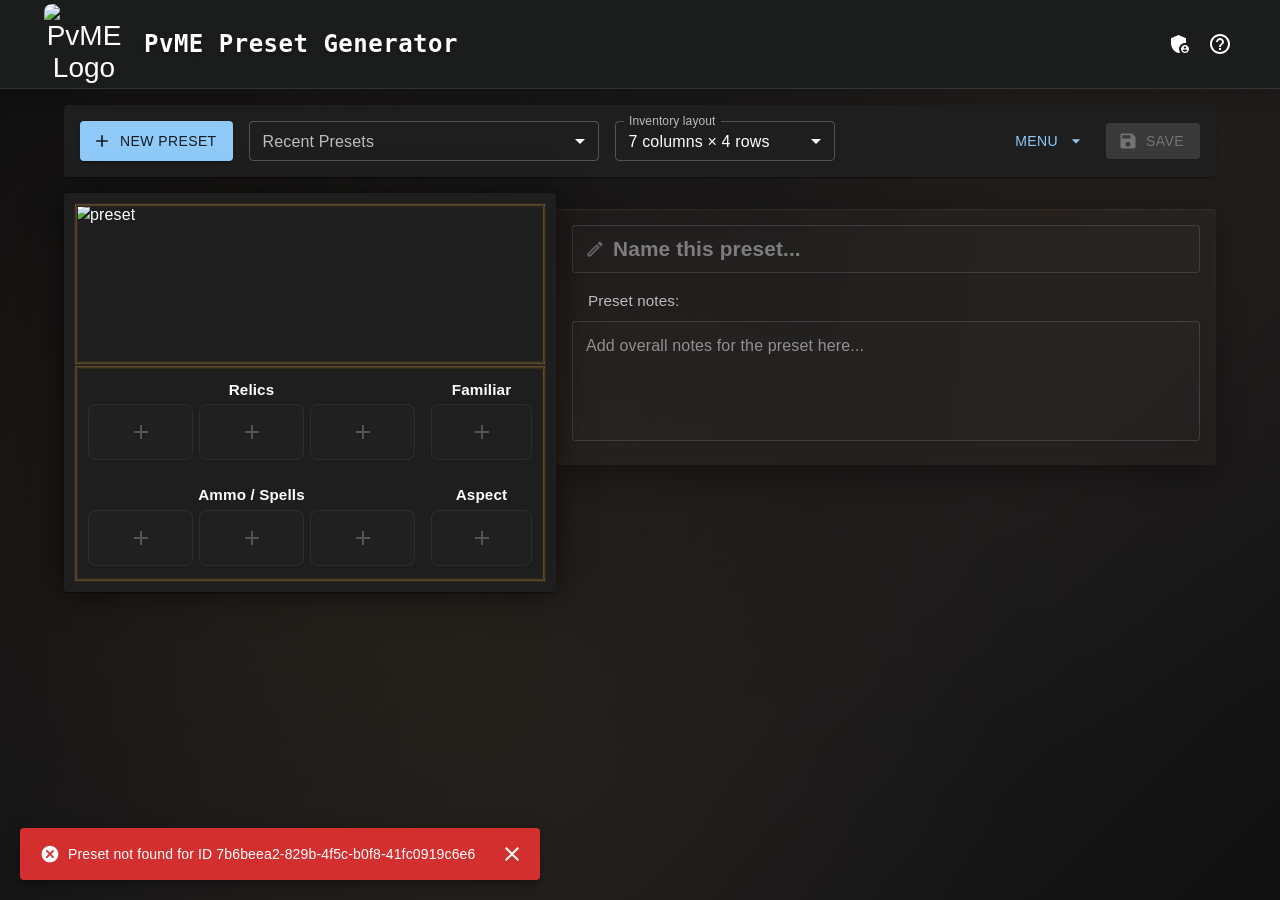
==== embeds/7b6beea2-829b-4f5c-b0f8-41fc0919c6e6/4x7/index.html @ cae418b0 "Publish portrait and landscape embed demo" ====
<!doctype html><html lang="en"><head><meta charset="utf-8">
<meta name="viewport" content="width=device-width, initial-scale=1">
<title>RotS - Melee</title>
<meta property="og:type" content="website"><meta property="og:site_name" content="PvME Preset Maker">
<meta property="og:title" content="RotS - Melee"><meta property="og:url" content="https://rssaltea.github.io/preset-maker/embeds/7b6beea2-829b-4f5c-b0f8-41fc0919c6e6/4x7/">
<meta property="og:description" content="RuneScape preset - Portrait (4 x 7)">
<meta property="og:image" content="https://rssaltea.github.io/preset-maker/embeds/images/f59d2c5ed1e8fe0aa4368573e5fb472222c50b464bc6a8db07aa304833dd4af7.webp"><meta property="og:image:type" content="image/webp"><meta property="og:image:width" content="381"><meta property="og:image:height" content="518">
<meta name="twitter:card" content="summary_large_image">
</head><body><h1>RotS - Melee</h1>
<p><a id="editor" href="https://rssaltea.github.io/preset-maker/#/7b6beea2-829b-4f5c-b0f8-41fc0919c6e6?layout=4x7">Open preset in the editor</a></p>
<img src="https://rssaltea.github.io/preset-maker/embeds/images/f59d2c5ed1e8fe0aa4368573e5fb472222c50b464bc6a8db07aa304833dd4af7.webp" width="381" height="518" alt="RotS - Melee">
<script>window.location.replace(document.getElementById('editor').href);</script>
</body></html>
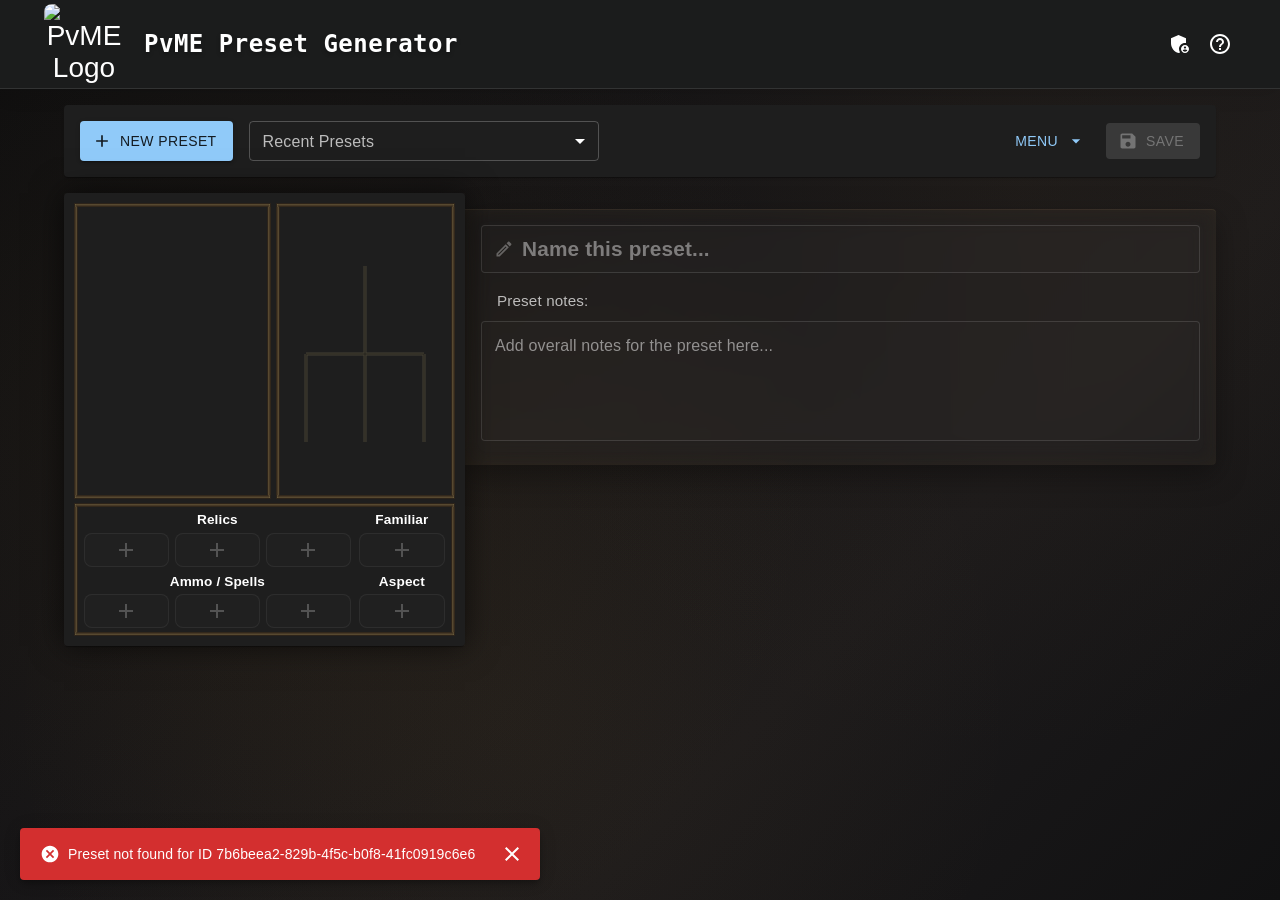
==== commit 220f9868: "Refresh editor cache when opening demo embeds" ====
--- a/embeds/7b6beea2-829b-4f5c-b0f8-41fc0919c6e6/4x7/index.html
+++ b/embeds/7b6beea2-829b-4f5c-b0f8-41fc0919c6e6/4x7/index.html
@@ -7,7 +7,7 @@
 <meta property="og:image" content="https://rssaltea.github.io/preset-maker/embeds/images/f59d2c5ed1e8fe0aa4368573e5fb472222c50b464bc6a8db07aa304833dd4af7.webp"><meta property="og:image:type" content="image/webp"><meta property="og:image:width" content="381"><meta property="og:image:height" content="518">
 <meta name="twitter:card" content="summary_large_image">
 </head><body><h1>RotS - Melee</h1>
-<p><a id="editor" href="https://rssaltea.github.io/preset-maker/#/7b6beea2-829b-4f5c-b0f8-41fc0919c6e6?layout=4x7">Open preset in the editor</a></p>
+<p><a id="editor" href="https://rssaltea.github.io/preset-maker/?v=2a1f67a#/7b6beea2-829b-4f5c-b0f8-41fc0919c6e6?layout=4x7">Open preset in the editor</a></p>
 <img src="https://rssaltea.github.io/preset-maker/embeds/images/f59d2c5ed1e8fe0aa4368573e5fb472222c50b464bc6a8db07aa304833dd4af7.webp" width="381" height="518" alt="RotS - Melee">
 <script>window.location.replace(document.getElementById('editor').href);</script>
 </body></html>
